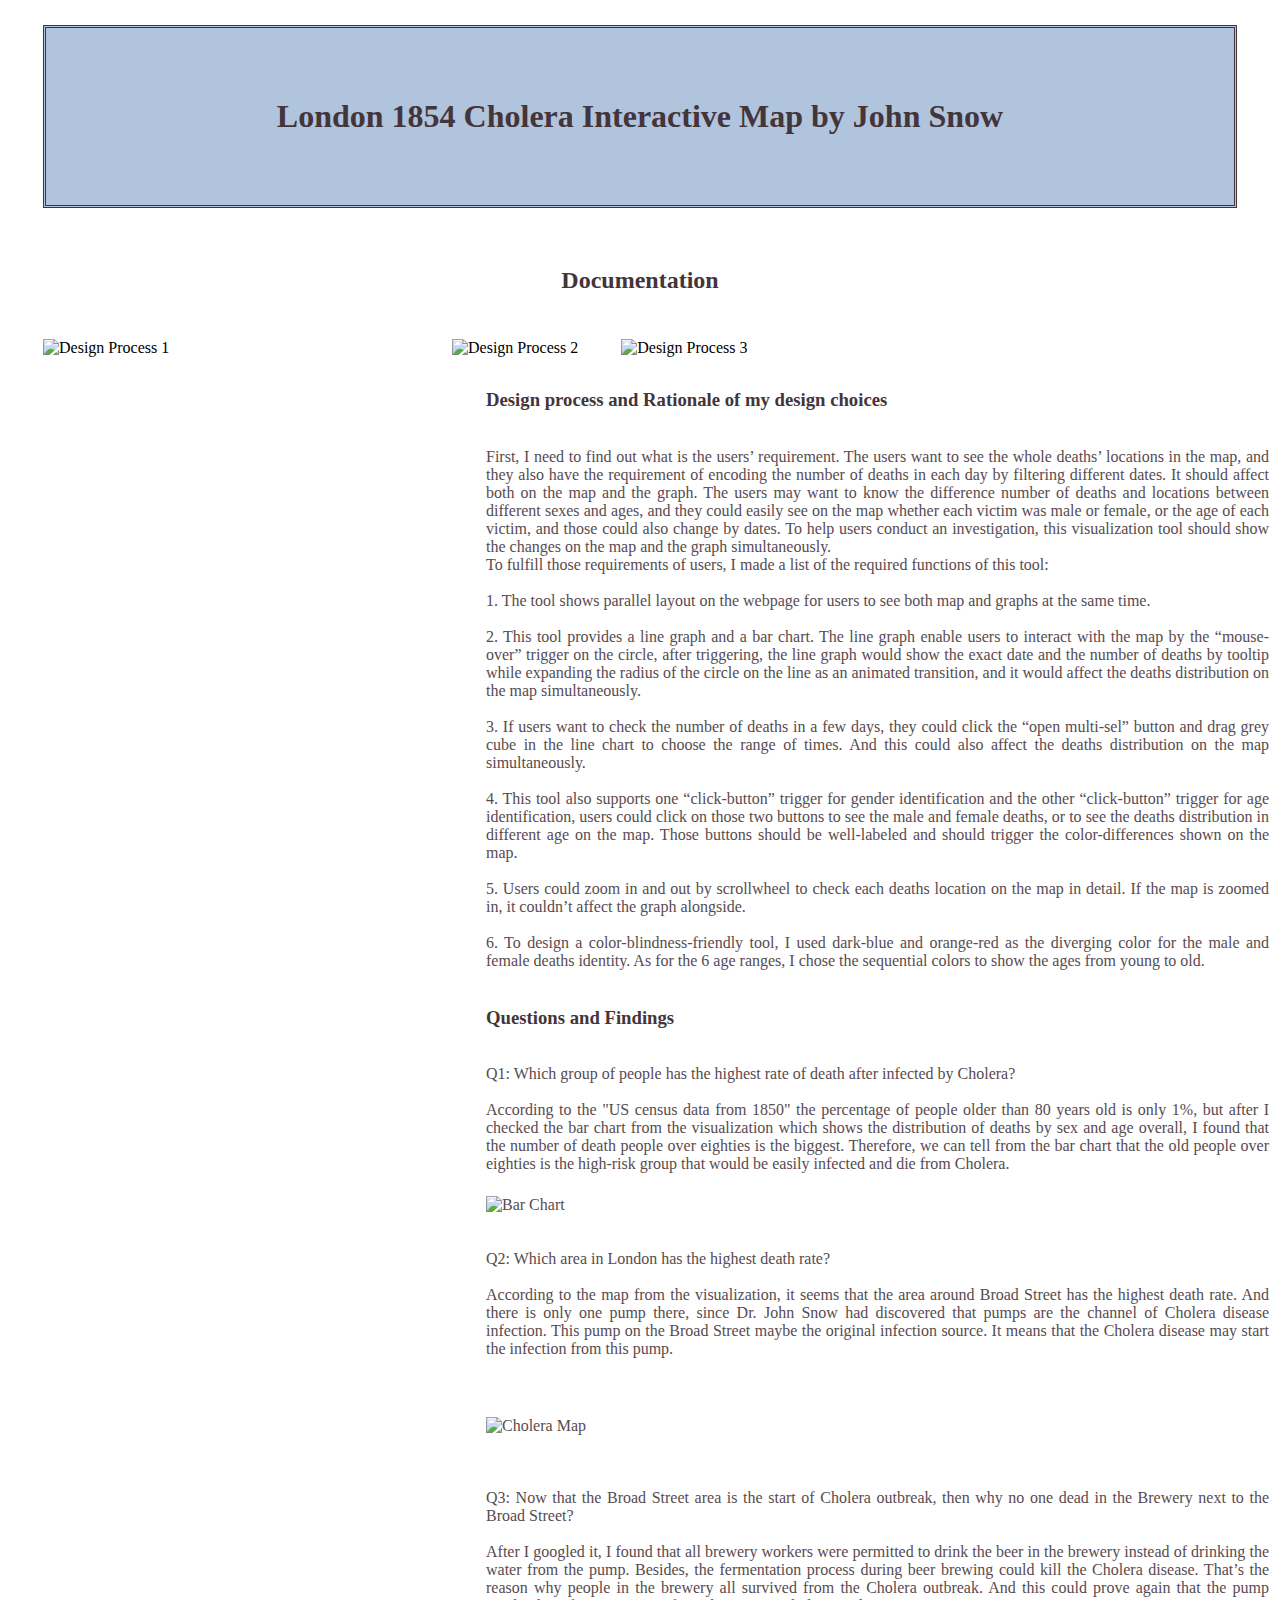
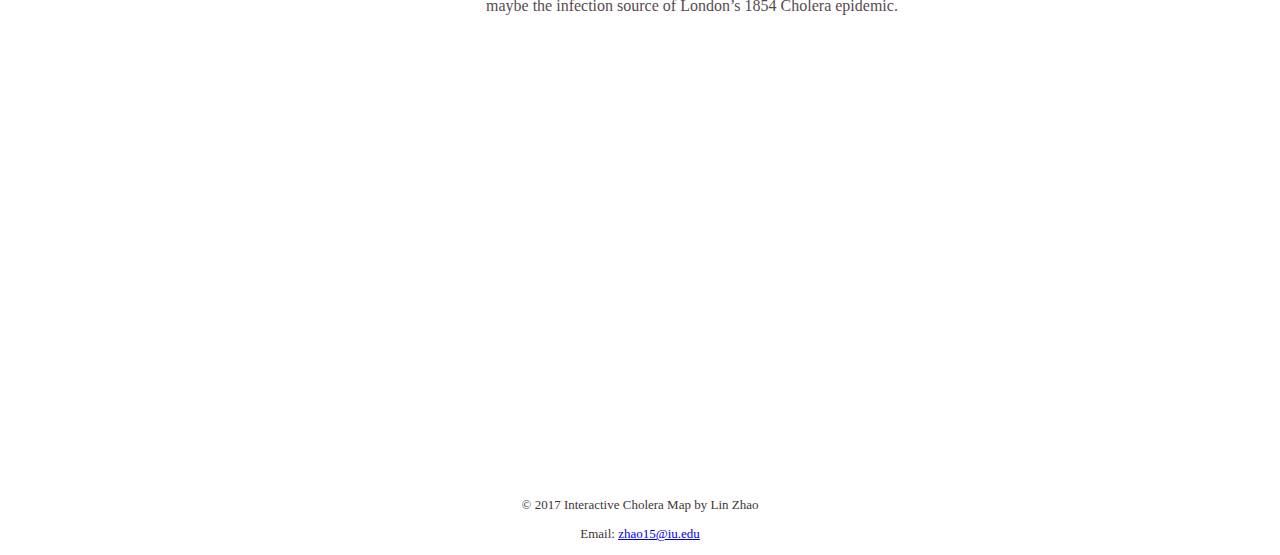
==== documentation.html @ 65e9de87 "doc change" ====
<!DOCTYPE html>
<html lang="en">
  <head>
    <meta charset="utf-8">

    <title>Interactive 1854 Cholera Map</title>
	  <script type="text/javascript" src="d3.js"></script>
  </head>
  <body>
    <div>
      <h1 style="font-family:Georgia;
        color:#43353A;
        text-align:center;
         margin-top:25px;
         margin-right:35px;
         margin-left:35px;
         border: 0;
         background:#b0c4de;
         padding-top: 70px;
         padding-right: 0px;
         padding-bottom: 70px;
         padding-left: 0px;
         border:double
       ">London 1854 Cholera Interactive Map by John Snow
       <br>

      </h1>
    </div>
    <br>
    <h2 style="text-align:center;color:#43353A;font-family:Georgia;margin-bottom:35px;">
    Documentation
    </h2>

    <img src="https://farm5.staticflickr.com/4485/37279657862_97d37615b8.jpg" width="370" height="370" alt="Design Process 1" HSPACE=35 VSPACE=10 align="left"/>
    <img src="https://farm5.staticflickr.com/4417/37261946806_dde5618a59.jpg" width="370" height="370" alt="Design Process 2" HSPACE=4 VSPACE=10 />
    <img src="https://farm5.staticflickr.com/4422/37279659092_3e8ff55163.jpg" width="370" height="370" alt="Design Process 3" HSPACE=35 VSPACE=10 />
    <table border="0">


          <tr>
              <td width=1210 >

                  <h3 style="color:#43353A;font-family:Times;margin-left:35px">Design process and Rationale of my design choices</h3>
                    <p style="color:#584b50;font-family:Georgia;text-align:justify;margin-left:35px;margin-right:0px">
                    <br>
                    First, I need to find out what is the users’ requirement. The users want to see the whole deaths’ locations in the map, and they also have the requirement of encoding the number of deaths in each day by filtering different dates. It should affect both on the map and the graph. The users may want to know the difference number of deaths and locations between different sexes and ages, and they could easily see on the map whether each victim was male or female, or the age of each victim, and those could also change by dates. To help users conduct an investigation, this visualization tool should show the changes on the map and the graph simultaneously.
                    <br>

To fulfill those requirements of users, I made a list of the required functions of this tool:
<br>
<br>
1. The tool shows parallel layout on the webpage for users to see both map and graphs at the same time.
<br>
<br>
2. This tool provides a line graph and a bar chart. The line graph enable users to interact with the map by the “mouse-over” trigger on the circle, after triggering, the line graph would show the exact date and the number of deaths by tooltip while expanding the radius of the circle on the line as an animated transition, and it would affect the deaths distribution on the map simultaneously.
<br>
<br>
3. If users want to check the number of deaths in a few days, they could click the “open multi-sel” button and drag grey cube in the line chart to choose the range of times. And this could also affect the deaths distribution on the map simultaneously.
<br>
<br>
4. This tool also supports one “click-button” trigger for gender identification and the other “click-button” trigger for age identification, users could click on those two buttons to see the male and female deaths, or to see the deaths distribution in different age on the map. Those buttons should be well-labeled and should trigger the color-differences shown on the map.
<br>
<br>
5. Users could zoom in and out by scrollwheel to check each deaths location on the map in detail. If the map is zoomed in, it couldn’t affect the graph alongside.
<br>
<br>
6. To design a color-blindness-friendly tool, I used dark-blue and orange-red as the diverging color for the male and female deaths identity. As for the 6 age ranges, I chose the sequential colors to show the ages from young to old.

<br>
<br>
                  <h3 style="color:#43353A;font-family:Times;margin-left:35px">Questions and Findings</h3>
                  <p style="color:#584b50;font-family:Georgia;text-align:justify;margin-left:35px;margin-right:0px">
<br>
                  Q1: Which group of people has the highest rate of death after infected by Cholera?
<br>
<br>
According to the "US census data from 1850" the percentage of people older than 80 years old is only 1%, but after I checked the bar chart from the visualization which shows the distribution of deaths by sex and age overall, I found that the number of death people over eighties is the biggest. Therefore, we can tell from the bar chart that the old people over eighties is the high-risk group that would be easily infected and die from Cholera.
<br>
<br>
<img src="https://farm5.staticflickr.com/4474/36615785694_af41be2005_z.jpg" width="640" height="378" alt="Bar Chart" align="middle"/>
<br>
<br>
<br>
Q2: Which area in London has the highest death rate?
<br>
<br>
According to the map from the visualization, it seems that the area around Broad Street has the highest death rate. And there is only one pump there, since Dr. John Snow had discovered that pumps are the channel of Cholera disease infection. This pump on the Broad Street maybe the original infection source. It means that the Cholera disease may start the infection from this pump.
<br>
<br>
<br>
<br>
<img src="https://farm5.staticflickr.com/4477/37069046270_c9d105b9d8_z.jpg" width="640" height="499" alt="Cholera Map"  align="middle"/>
<br>
<br>
<br>
<br>
Q3: Now that the Broad Street area is the start of Cholera outbreak, then why no one dead in the Brewery next to the Broad Street?
<br>
<br>
After I googled it, I found that all brewery workers were permitted to drink the beer in the brewery instead of drinking the water from the pump. Besides, the fermentation process during beer brewing could kill the Cholera disease. That’s the reason why people in the brewery all survived from the Cholera outbreak. And this could prove again that the pump maybe the infection source of London’s 1854 Cholera epidemic.



                 </p>
<br>
<br>
              </td>
          </tr>
    </table>
    <table border="0">
          <tr>
              <td width=2000 align="middle">

<iframe width="560" height="315" src="https://www.youtube.com/embed/qSv3F-zNFAQ" frameborder="0" allowfullscreen></iframe>  </td>
</tr>
</table>

    <footer style="font-family:Georgia;
      color:#43353A;
      text-align:center;
       margin-top:25px;
       margin-right:35px;
       margin-left:35px;
      font-size:small
     ">
<br>
<br>
<br>
<br>
  <p>&copy; 2017 Interactive Cholera Map by Lin Zhao</p>
  <p>Email: <a href="zhao15@iu.edu" >zhao15@iu.edu</a></p>
</footer>
  </body>
  </html>
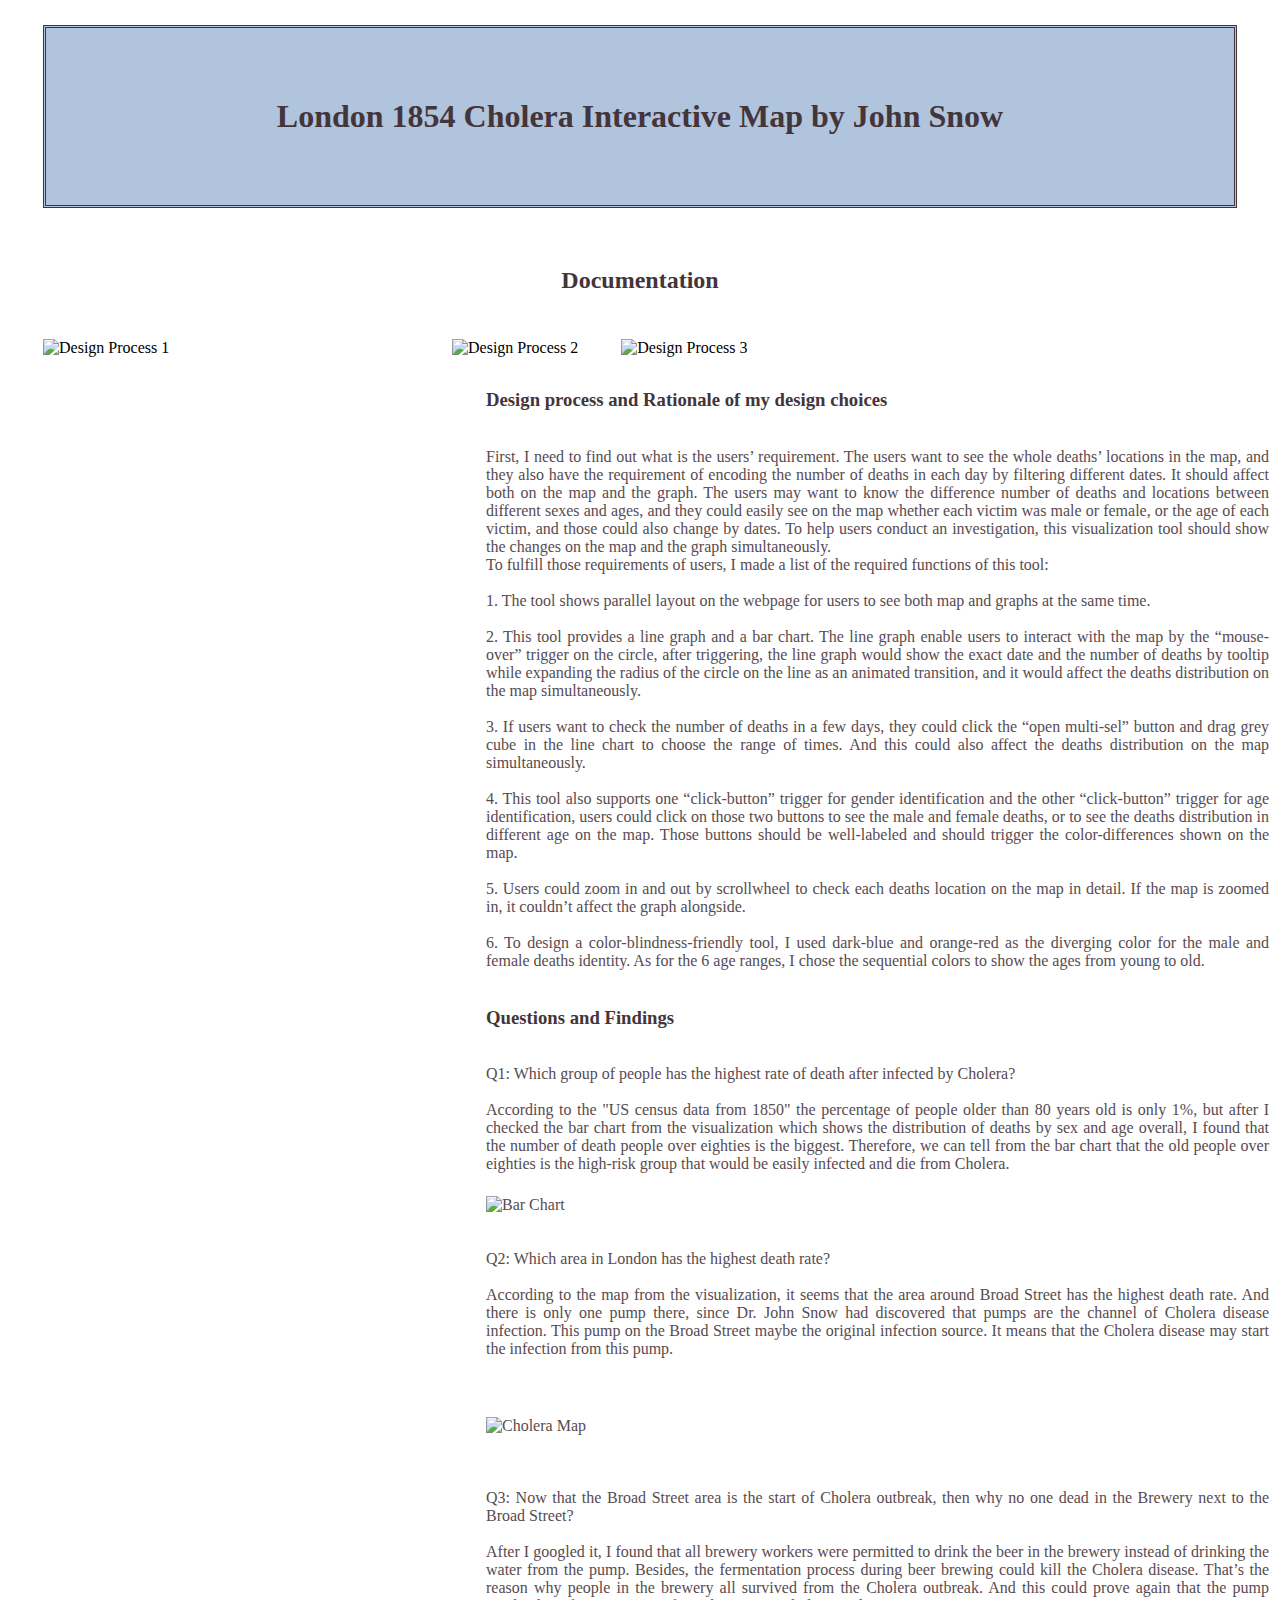
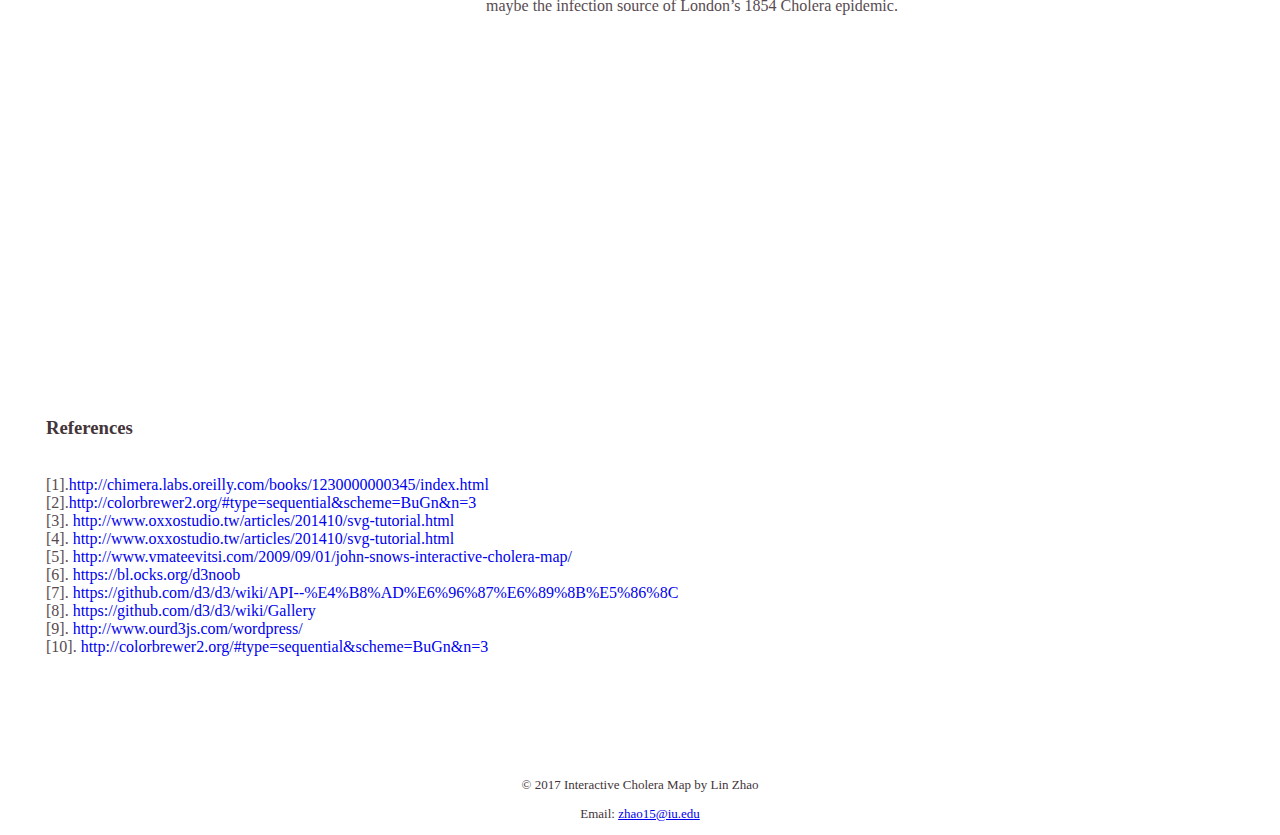
==== commit f98759b1: "add reference" ====
--- a/documentation.html
+++ b/documentation.html
@@ -115,6 +115,46 @@
 </tr>
 </table>
 
+<table border="0">
+      <tr>
+          <td width=1210 >
+            <h3 style="color:#43353A;font-family:Times;margin-left:35px">References</h3>
+              <p style="color:#584b50;font-family:Georgia;text-align:justify;margin-left:35px;margin-right:0px">
+              <br>
+              [1].<a href="http://chimera.labs.oreilly.com/books/1230000000345/index.html" target="_blank" style="text-decoration: none" onMouseOver="this.style.color='#cd5c5c'"
+            onMouseOut="this.style.color='#43353A'"}>http://chimera.labs.oreilly.com/books/1230000000345/index.html</a>
+<br>
+              [2].<a href="http://colorbrewer2.org/#type=sequential&scheme=BuGn&n=3" target="_blank" style="text-decoration: none" onMouseOver="this.style.color='#cd5c5c'"
+            onMouseOut="this.style.color='#43353A'"}>http://colorbrewer2.org/#type=sequential&scheme=BuGn&n=3</a>
+<br>
+              [3]. <a href="http://www.oxxostudio.tw/articles/201410/svg-tutorial.html" target="_blank" style="text-decoration: none" onMouseOver="this.style.color='#cd5c5c'"
+              onMouseOut="this.style.color='#43353A'"}>http://www.oxxostudio.tw/articles/201410/svg-tutorial.html</a>
+              <br>
+              [4]. <a href="http://www.oxxostudio.tw/articles/201410/svg-tutorial.html" target="_blank" style="text-decoration: none" onMouseOver="this.style.color='#cd5c5c'"
+              onMouseOut="this.style.color='#43353A'"}>http://www.oxxostudio.tw/articles/201410/svg-tutorial.html</a>
+<br>
+              [5]. <a href="http://www.vmateevitsi.com/2009/09/01/john-snows-interactive-cholera-map/" target="_blank" style="text-decoration: none" onMouseOver="this.style.color='#cd5c5c'"
+              onMouseOut="this.style.color='#43353A'"}>http://www.vmateevitsi.com/2009/09/01/john-snows-interactive-cholera-map/</a>
+<br>
+              [6]. <a href="https://bl.ocks.org/d3noob" target="_blank" style="text-decoration: none" onMouseOver="this.style.color='#cd5c5c'"
+              onMouseOut="this.style.color='#43353A'"}>https://bl.ocks.org/d3noob</a>
+<br>
+              [7]. <a href="https://github.com/d3/d3/wiki/API--%E4%B8%AD%E6%96%87%E6%89%8B%E5%86%8C" target="_blank" style="text-decoration: none" onMouseOver="this.style.color='#cd5c5c'"
+              onMouseOut="this.style.color='#43353A'"}>https://github.com/d3/d3/wiki/API--%E4%B8%AD%E6%96%87%E6%89%8B%E5%86%8C</a>
+<br>
+              [8]. <a href="https://github.com/d3/d3/wiki/Gallery" target="_blank" style="text-decoration: none" onMouseOver="this.style.color='#cd5c5c'"
+              onMouseOut="this.style.color='#43353A'"}>https://github.com/d3/d3/wiki/Gallery</a>
+<br>
+              [9]. <a href="http://www.ourd3js.com/wordpress/" target="_blank" style="text-decoration: none" onMouseOver="this.style.color='#cd5c5c'"
+              onMouseOut="this.style.color='#43353A'"}>http://www.ourd3js.com/wordpress/</a>
+<br>
+              [10]. <a href="http://colorbrewer2.org/#type=sequential&scheme=BuGn&n=3" target="_blank" style="text-decoration: none" onMouseOver="this.style.color='#cd5c5c'"
+              onMouseOut="this.style.color='#43353A'"}>http://colorbrewer2.org/#type=sequential&scheme=BuGn&n=3</a>
+<br>
+          </tr>
+          </table>
+
+	  
     <footer style="font-family:Georgia;
       color:#43353A;
       text-align:center;
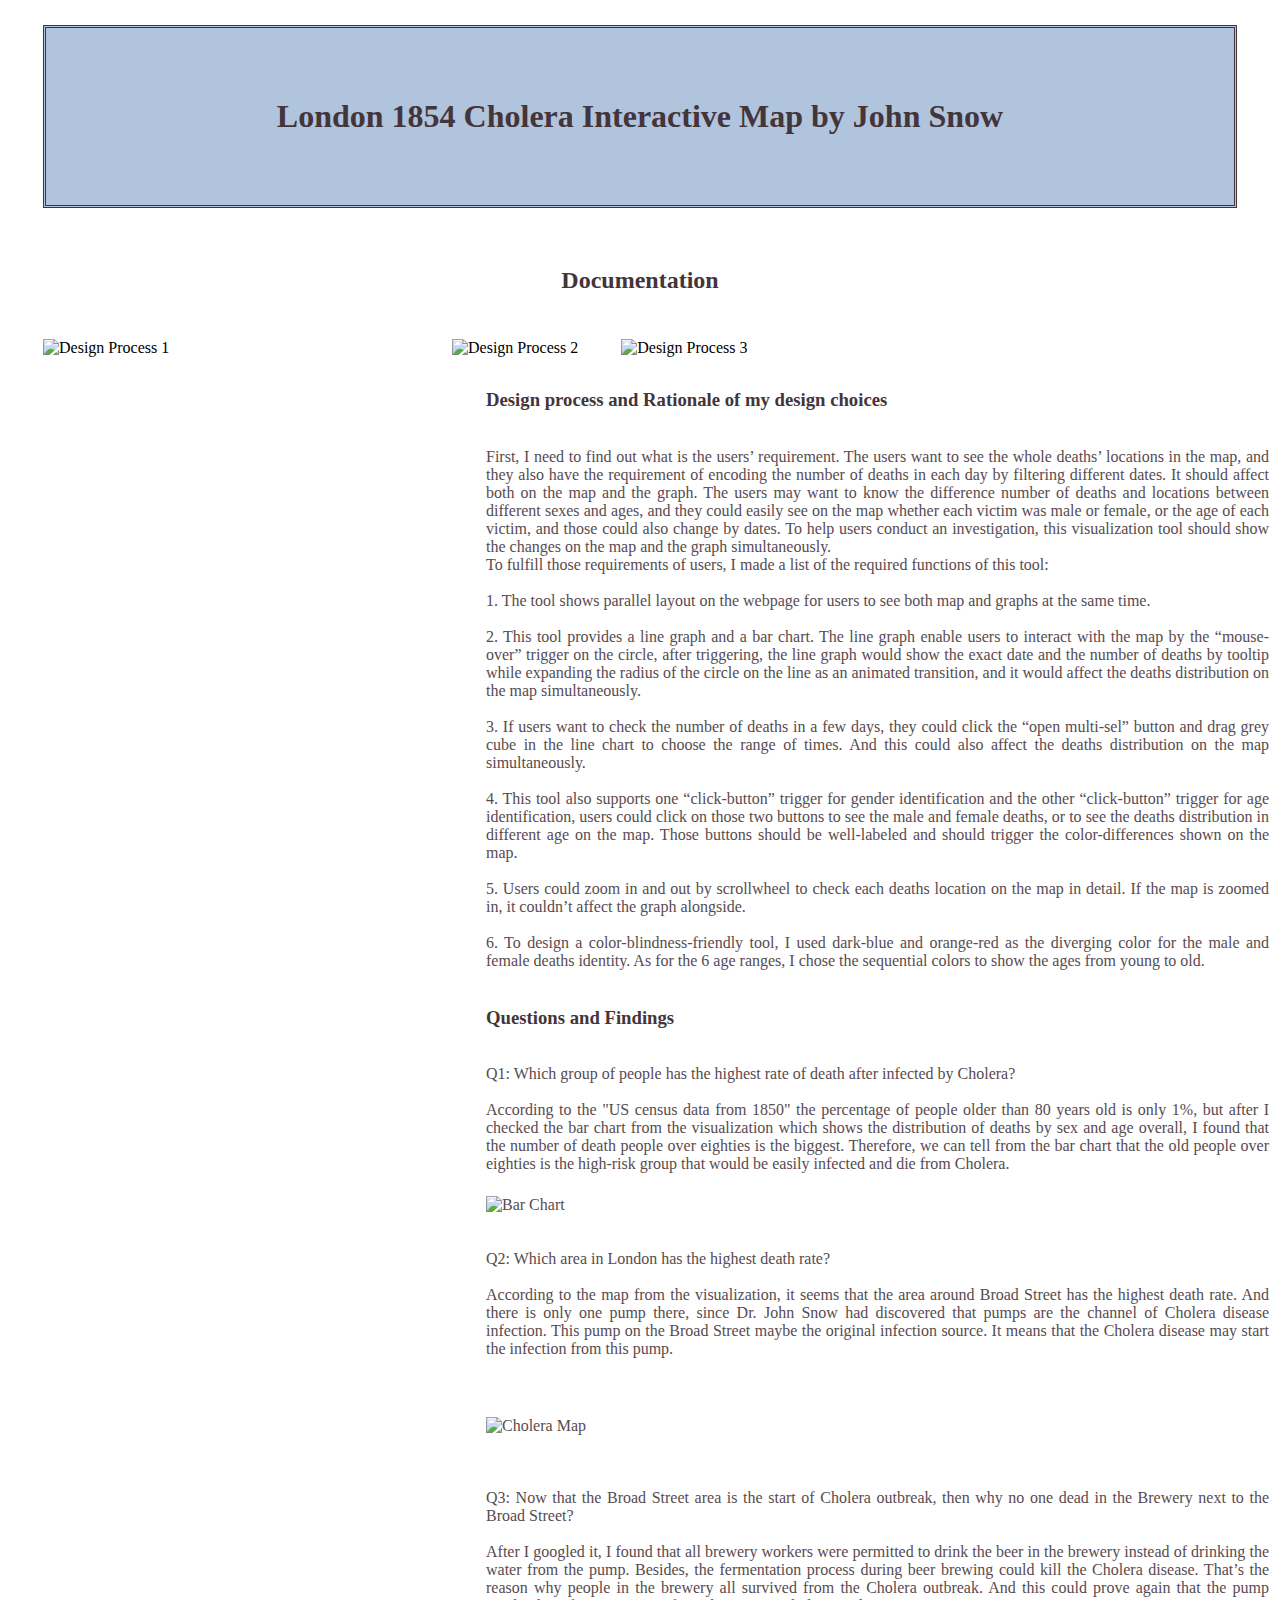
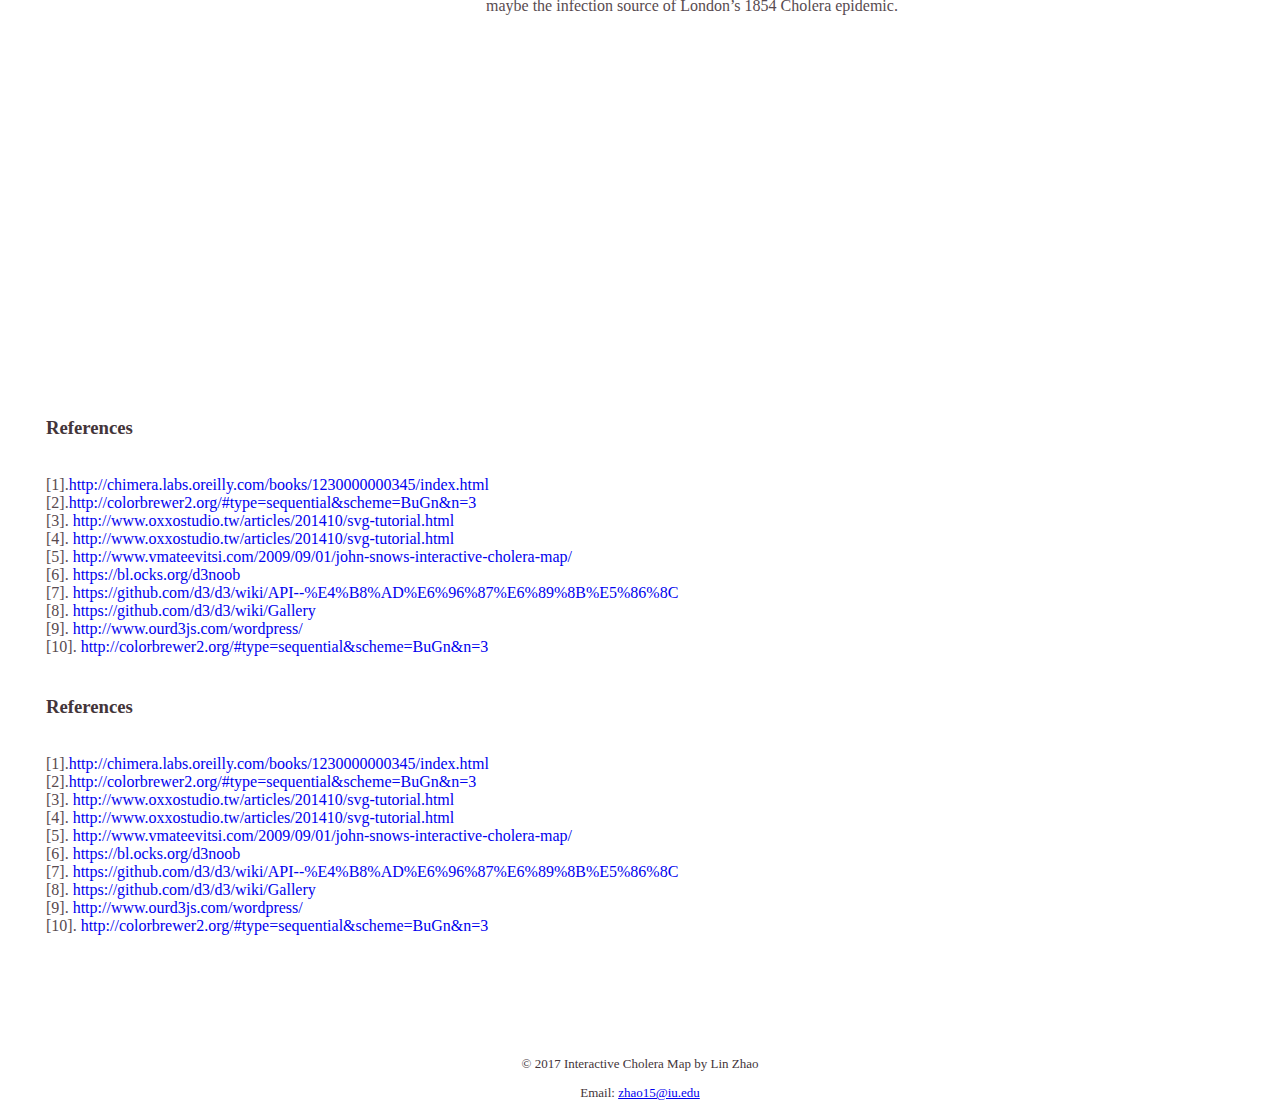
==== commit a3aeb3a7: "Merge pull request #5 from linzhao15/doc" ====
--- a/documentation.html
+++ b/documentation.html
@@ -114,6 +114,45 @@
 <iframe width="560" height="315" src="https://www.youtube.com/embed/qSv3F-zNFAQ" frameborder="0" allowfullscreen></iframe>  </td>
 </tr>
 </table>
+<table border="0">
+      <tr>
+          <td width=1210 >
+            <h3 style="color:#43353A;font-family:Times;margin-left:35px">References</h3>
+              <p style="color:#584b50;font-family:Georgia;text-align:justify;margin-left:35px;margin-right:0px">
+              <br>
+              [1].<a href="http://chimera.labs.oreilly.com/books/1230000000345/index.html" target="_blank" style="text-decoration: none" onMouseOver="this.style.color='#cd5c5c'"
+            onMouseOut="this.style.color='#43353A'"}>http://chimera.labs.oreilly.com/books/1230000000345/index.html</a>
+<br>
+              [2].<a href="http://colorbrewer2.org/#type=sequential&scheme=BuGn&n=3" target="_blank" style="text-decoration: none" onMouseOver="this.style.color='#cd5c5c'"
+            onMouseOut="this.style.color='#43353A'"}>http://colorbrewer2.org/#type=sequential&scheme=BuGn&n=3</a>
+<br>
+              [3]. <a href="http://www.oxxostudio.tw/articles/201410/svg-tutorial.html" target="_blank" style="text-decoration: none" onMouseOver="this.style.color='#cd5c5c'"
+              onMouseOut="this.style.color='#43353A'"}>http://www.oxxostudio.tw/articles/201410/svg-tutorial.html</a>
+              <br>
+              [4]. <a href="http://www.oxxostudio.tw/articles/201410/svg-tutorial.html" target="_blank" style="text-decoration: none" onMouseOver="this.style.color='#cd5c5c'"
+              onMouseOut="this.style.color='#43353A'"}>http://www.oxxostudio.tw/articles/201410/svg-tutorial.html</a>
+<br>
+              [5]. <a href="http://www.vmateevitsi.com/2009/09/01/john-snows-interactive-cholera-map/" target="_blank" style="text-decoration: none" onMouseOver="this.style.color='#cd5c5c'"
+              onMouseOut="this.style.color='#43353A'"}>http://www.vmateevitsi.com/2009/09/01/john-snows-interactive-cholera-map/</a>
+<br>
+              [6]. <a href="https://bl.ocks.org/d3noob" target="_blank" style="text-decoration: none" onMouseOver="this.style.color='#cd5c5c'"
+              onMouseOut="this.style.color='#43353A'"}>https://bl.ocks.org/d3noob</a>
+<br>
+              [7]. <a href="https://github.com/d3/d3/wiki/API--%E4%B8%AD%E6%96%87%E6%89%8B%E5%86%8C" target="_blank" style="text-decoration: none" onMouseOver="this.style.color='#cd5c5c'"
+              onMouseOut="this.style.color='#43353A'"}>https://github.com/d3/d3/wiki/API--%E4%B8%AD%E6%96%87%E6%89%8B%E5%86%8C</a>
+<br>
+              [8]. <a href="https://github.com/d3/d3/wiki/Gallery" target="_blank" style="text-decoration: none" onMouseOver="this.style.color='#cd5c5c'"
+              onMouseOut="this.style.color='#43353A'"}>https://github.com/d3/d3/wiki/Gallery</a>
+<br>
+              [9]. <a href="http://www.ourd3js.com/wordpress/" target="_blank" style="text-decoration: none" onMouseOver="this.style.color='#cd5c5c'"
+              onMouseOut="this.style.color='#43353A'"}>http://www.ourd3js.com/wordpress/</a>
+<br>
+              [10]. <a href="http://colorbrewer2.org/#type=sequential&scheme=BuGn&n=3" target="_blank" style="text-decoration: none" onMouseOver="this.style.color='#cd5c5c'"
+              onMouseOut="this.style.color='#43353A'"}>http://colorbrewer2.org/#type=sequential&scheme=BuGn&n=3</a>
+<br>
+          </tr>
+          </table>
+
 
 <table border="0">
       <tr>
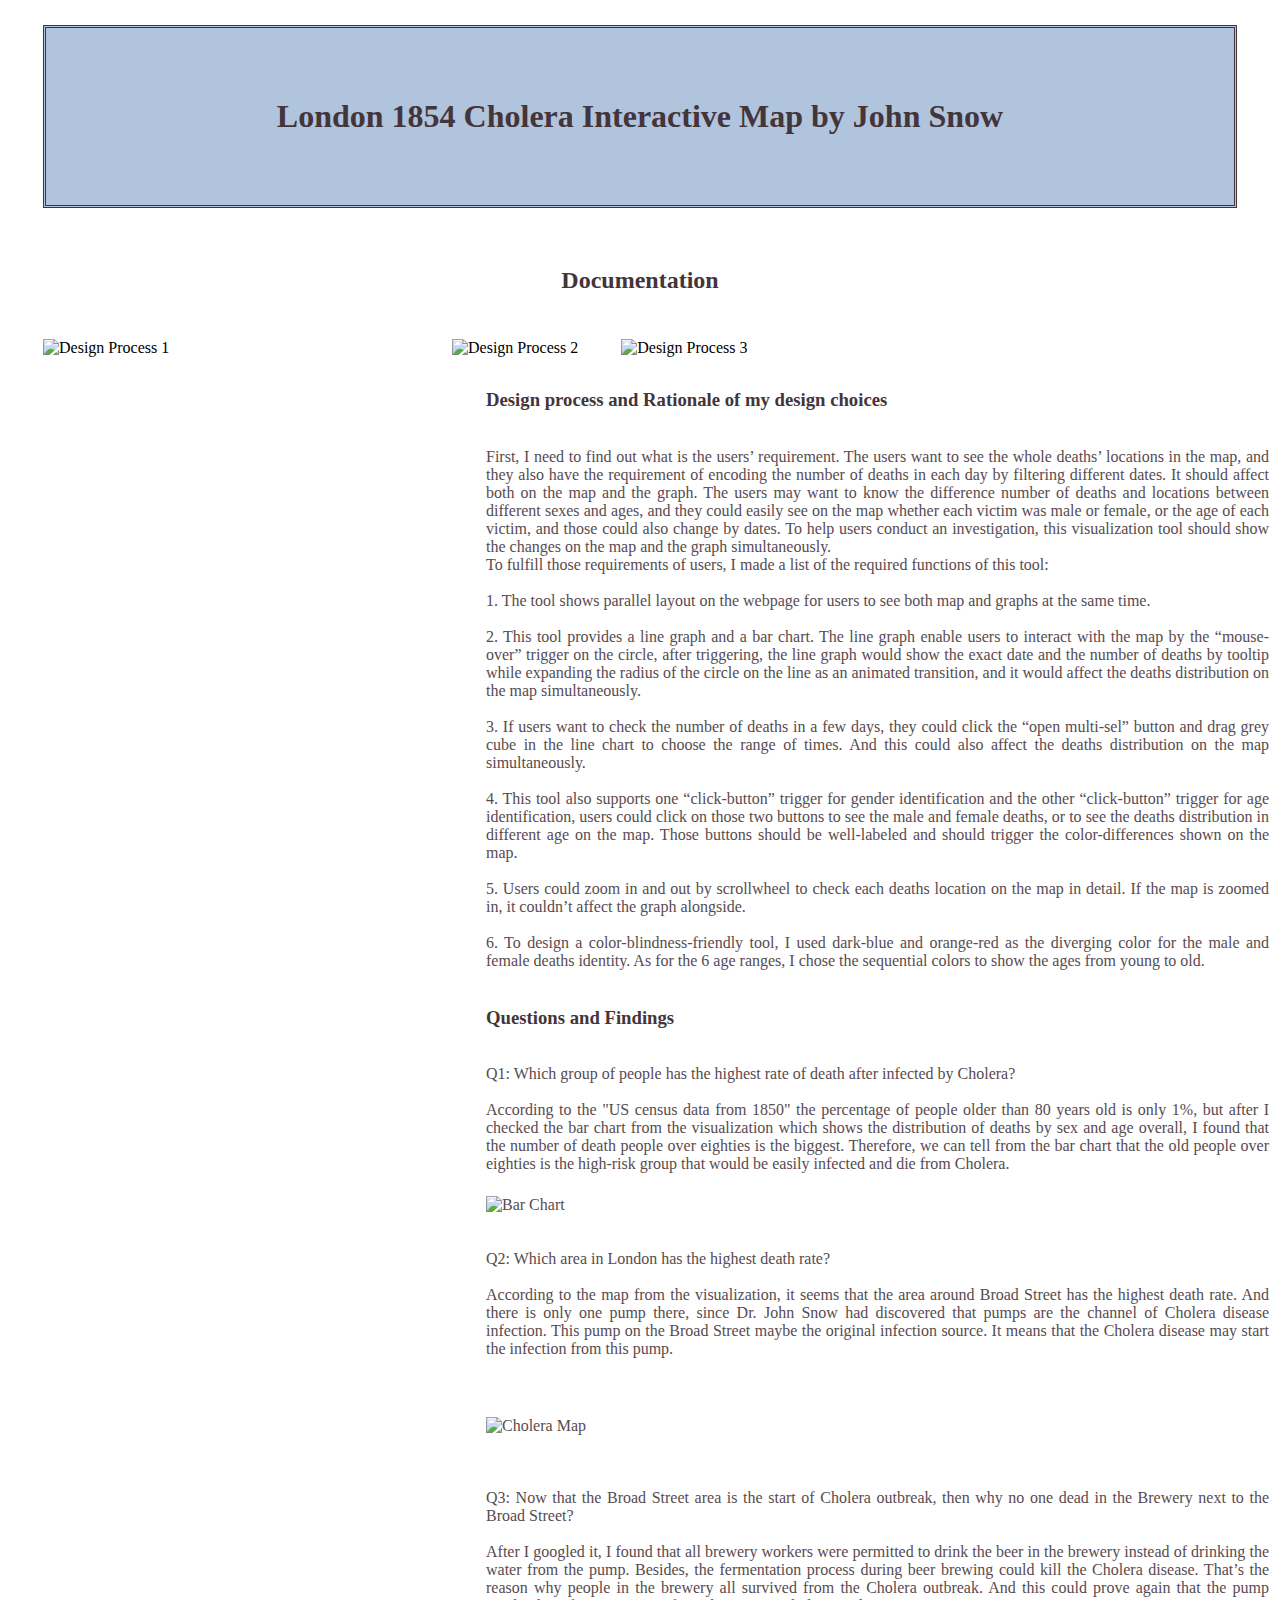
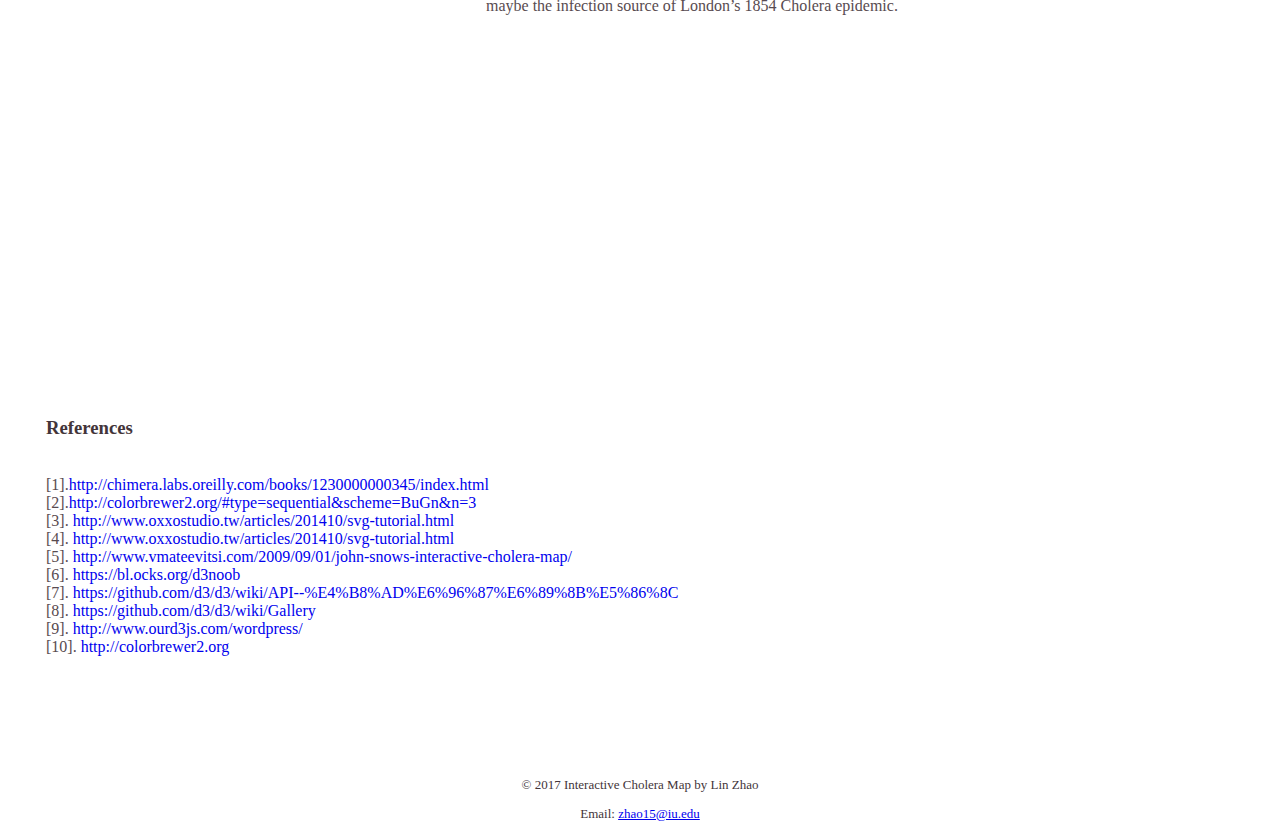
==== commit fd77cda1: "change error" ====
--- a/documentation.html
+++ b/documentation.html
@@ -147,53 +147,13 @@
               [9]. <a href="http://www.ourd3js.com/wordpress/" target="_blank" style="text-decoration: none" onMouseOver="this.style.color='#cd5c5c'"
               onMouseOut="this.style.color='#43353A'"}>http://www.ourd3js.com/wordpress/</a>
 <br>
-              [10]. <a href="http://colorbrewer2.org/#type=sequential&scheme=BuGn&n=3" target="_blank" style="text-decoration: none" onMouseOver="this.style.color='#cd5c5c'"
-              onMouseOut="this.style.color='#43353A'"}>http://colorbrewer2.org/#type=sequential&scheme=BuGn&n=3</a>
+              [10]. <a href="http://colorbrewer2.org" target="_blank" style="text-decoration: none" onMouseOver="this.style.color='#cd5c5c'"
+              onMouseOut="this.style.color='#43353A'"}>http://colorbrewer2.org</a>
 <br>
           </tr>
           </table>
 
 
-<table border="0">
-      <tr>
-          <td width=1210 >
-            <h3 style="color:#43353A;font-family:Times;margin-left:35px">References</h3>
-              <p style="color:#584b50;font-family:Georgia;text-align:justify;margin-left:35px;margin-right:0px">
-              <br>
-              [1].<a href="http://chimera.labs.oreilly.com/books/1230000000345/index.html" target="_blank" style="text-decoration: none" onMouseOver="this.style.color='#cd5c5c'"
-            onMouseOut="this.style.color='#43353A'"}>http://chimera.labs.oreilly.com/books/1230000000345/index.html</a>
-<br>
-              [2].<a href="http://colorbrewer2.org/#type=sequential&scheme=BuGn&n=3" target="_blank" style="text-decoration: none" onMouseOver="this.style.color='#cd5c5c'"
-            onMouseOut="this.style.color='#43353A'"}>http://colorbrewer2.org/#type=sequential&scheme=BuGn&n=3</a>
-<br>
-              [3]. <a href="http://www.oxxostudio.tw/articles/201410/svg-tutorial.html" target="_blank" style="text-decoration: none" onMouseOver="this.style.color='#cd5c5c'"
-              onMouseOut="this.style.color='#43353A'"}>http://www.oxxostudio.tw/articles/201410/svg-tutorial.html</a>
-              <br>
-              [4]. <a href="http://www.oxxostudio.tw/articles/201410/svg-tutorial.html" target="_blank" style="text-decoration: none" onMouseOver="this.style.color='#cd5c5c'"
-              onMouseOut="this.style.color='#43353A'"}>http://www.oxxostudio.tw/articles/201410/svg-tutorial.html</a>
-<br>
-              [5]. <a href="http://www.vmateevitsi.com/2009/09/01/john-snows-interactive-cholera-map/" target="_blank" style="text-decoration: none" onMouseOver="this.style.color='#cd5c5c'"
-              onMouseOut="this.style.color='#43353A'"}>http://www.vmateevitsi.com/2009/09/01/john-snows-interactive-cholera-map/</a>
-<br>
-              [6]. <a href="https://bl.ocks.org/d3noob" target="_blank" style="text-decoration: none" onMouseOver="this.style.color='#cd5c5c'"
-              onMouseOut="this.style.color='#43353A'"}>https://bl.ocks.org/d3noob</a>
-<br>
-              [7]. <a href="https://github.com/d3/d3/wiki/API--%E4%B8%AD%E6%96%87%E6%89%8B%E5%86%8C" target="_blank" style="text-decoration: none" onMouseOver="this.style.color='#cd5c5c'"
-              onMouseOut="this.style.color='#43353A'"}>https://github.com/d3/d3/wiki/API--%E4%B8%AD%E6%96%87%E6%89%8B%E5%86%8C</a>
-<br>
-              [8]. <a href="https://github.com/d3/d3/wiki/Gallery" target="_blank" style="text-decoration: none" onMouseOver="this.style.color='#cd5c5c'"
-              onMouseOut="this.style.color='#43353A'"}>https://github.com/d3/d3/wiki/Gallery</a>
-<br>
-              [9]. <a href="http://www.ourd3js.com/wordpress/" target="_blank" style="text-decoration: none" onMouseOver="this.style.color='#cd5c5c'"
-              onMouseOut="this.style.color='#43353A'"}>http://www.ourd3js.com/wordpress/</a>
-<br>
-              [10]. <a href="http://colorbrewer2.org/#type=sequential&scheme=BuGn&n=3" target="_blank" style="text-decoration: none" onMouseOver="this.style.color='#cd5c5c'"
-              onMouseOut="this.style.color='#43353A'"}>http://colorbrewer2.org/#type=sequential&scheme=BuGn&n=3</a>
-<br>
-          </tr>
-          </table>
-
-	  
     <footer style="font-family:Georgia;
       color:#43353A;
       text-align:center;
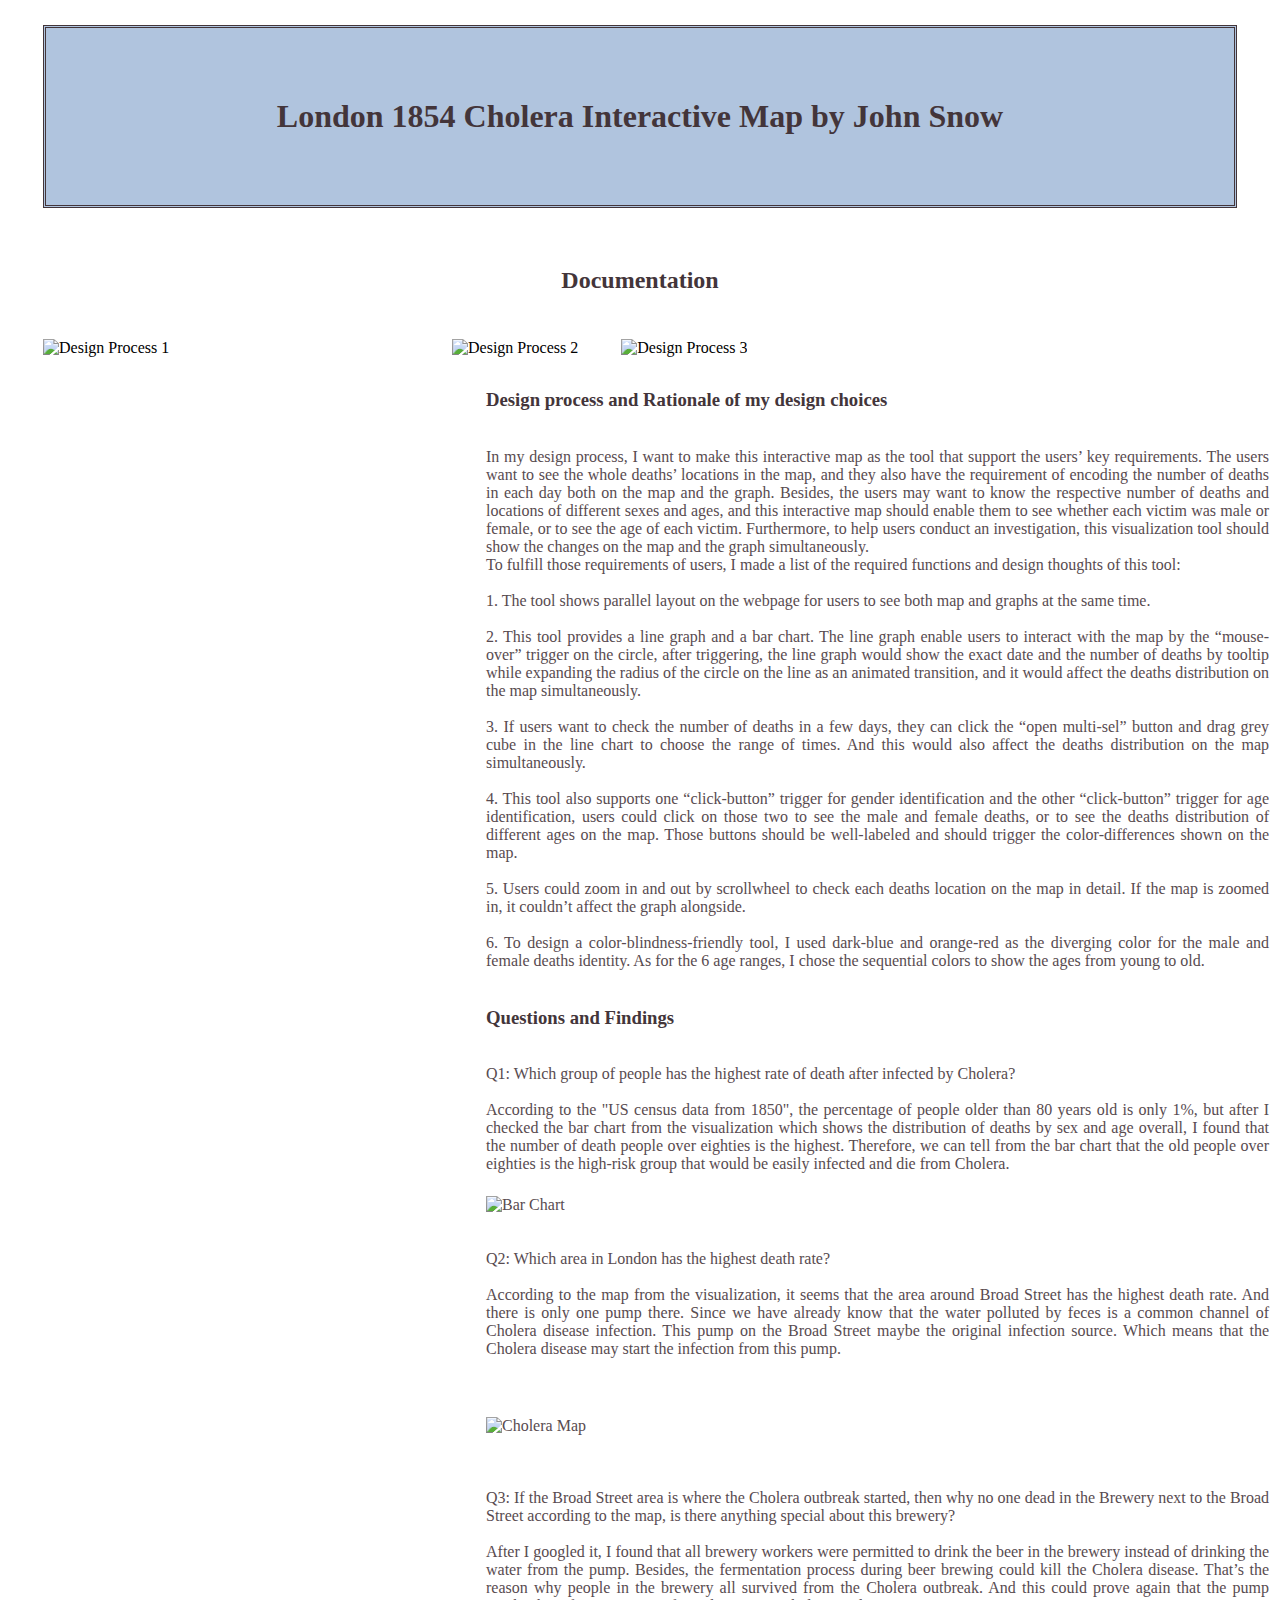
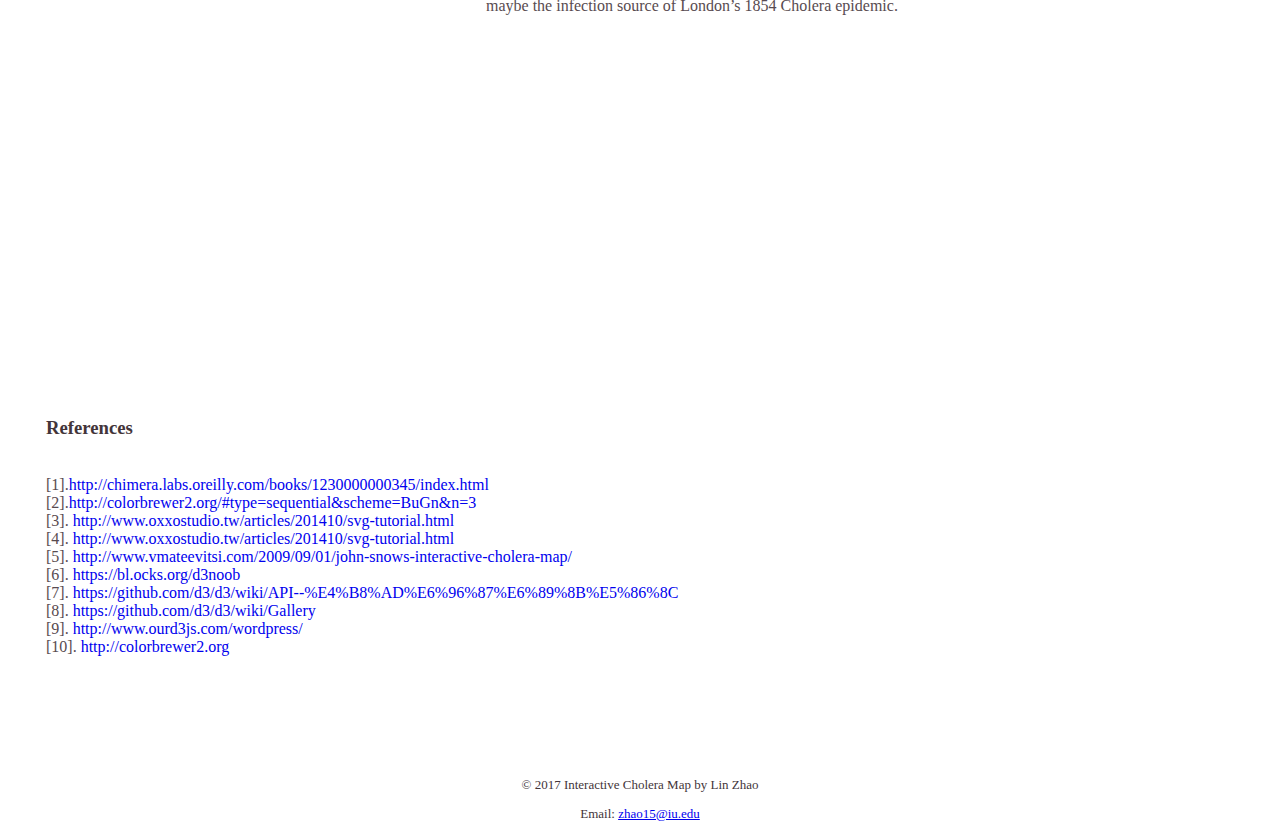
==== commit 630652d7: "change words" ====
--- a/documentation.html
+++ b/documentation.html
@@ -43,10 +43,10 @@
                   <h3 style="color:#43353A;font-family:Times;margin-left:35px">Design process and Rationale of my design choices</h3>
                     <p style="color:#584b50;font-family:Georgia;text-align:justify;margin-left:35px;margin-right:0px">
                     <br>
-                    First, I need to find out what is the users’ requirement. The users want to see the whole deaths’ locations in the map, and they also have the requirement of encoding the number of deaths in each day by filtering different dates. It should affect both on the map and the graph. The users may want to know the difference number of deaths and locations between different sexes and ages, and they could easily see on the map whether each victim was male or female, or the age of each victim, and those could also change by dates. To help users conduct an investigation, this visualization tool should show the changes on the map and the graph simultaneously.
+                    In my design process, I want to make this interactive map as the tool that support the users’ key requirements. The users want to see the whole deaths’ locations in the map, and they also have the requirement of encoding the number of deaths in each day both on the map and the graph. Besides, the users may want to know the respective number of deaths and locations of different sexes and ages, and this interactive map should enable them to see whether each victim was male or female, or to see the age of each victim. Furthermore, to help users conduct an investigation, this visualization tool should show the changes on the map and the graph simultaneously.
                     <br>
 
-To fulfill those requirements of users, I made a list of the required functions of this tool:
+To fulfill those requirements of users, I made a list of the required functions and design thoughts of this tool:
 <br>
 <br>
 1. The tool shows parallel layout on the webpage for users to see both map and graphs at the same time.
@@ -55,10 +55,10 @@
 2. This tool provides a line graph and a bar chart. The line graph enable users to interact with the map by the “mouse-over” trigger on the circle, after triggering, the line graph would show the exact date and the number of deaths by tooltip while expanding the radius of the circle on the line as an animated transition, and it would affect the deaths distribution on the map simultaneously.
 <br>
 <br>
-3. If users want to check the number of deaths in a few days, they could click the “open multi-sel” button and drag grey cube in the line chart to choose the range of times. And this could also affect the deaths distribution on the map simultaneously.
+3. If users want to check the number of deaths in a few days, they can click the “open multi-sel” button and drag grey cube in the line chart to choose the range of times. And this would also affect the deaths distribution on the map simultaneously.
 <br>
 <br>
-4. This tool also supports one “click-button” trigger for gender identification and the other “click-button” trigger for age identification, users could click on those two buttons to see the male and female deaths, or to see the deaths distribution in different age on the map. Those buttons should be well-labeled and should trigger the color-differences shown on the map.
+4. This tool also supports one “click-button” trigger for gender identification and the other “click-button” trigger for age identification, users could click on those two to see the male and female deaths, or to see the deaths distribution of different ages on the map. Those buttons should be well-labeled and should trigger the color-differences shown on the map.
 <br>
 <br>
 5. Users could zoom in and out by scrollwheel to check each deaths location on the map in detail. If the map is zoomed in, it couldn’t affect the graph alongside.
@@ -68,13 +68,13 @@
 
 <br>
 <br>
-                  <h3 style="color:#43353A;font-family:Times;margin-left:35px">Questions and Findings</h3>
-                  <p style="color:#584b50;font-family:Georgia;text-align:justify;margin-left:35px;margin-right:0px">
+<h3 style="color:#43353A;font-family:Times;margin-left:35px">Questions and Findings</h3>
+<p style="color:#584b50;font-family:Georgia;text-align:justify;margin-left:35px;margin-right:0px">
 <br>
-                  Q1: Which group of people has the highest rate of death after infected by Cholera?
+Q1: Which group of people has the highest rate of death after infected by Cholera?
 <br>
 <br>
-According to the "US census data from 1850" the percentage of people older than 80 years old is only 1%, but after I checked the bar chart from the visualization which shows the distribution of deaths by sex and age overall, I found that the number of death people over eighties is the biggest. Therefore, we can tell from the bar chart that the old people over eighties is the high-risk group that would be easily infected and die from Cholera.
+According to the "US census data from 1850", the percentage of people older than 80 years old is only 1%, but after I checked the bar chart from the visualization which shows the distribution of deaths by sex and age overall, I found that the number of death people over eighties is the highest. Therefore, we can tell from the bar chart that the old people over eighties is the high-risk group that would be easily infected and die from Cholera.
 <br>
 <br>
 <img src="https://farm5.staticflickr.com/4474/36615785694_af41be2005_z.jpg" width="640" height="378" alt="Bar Chart" align="middle"/>
@@ -84,7 +84,7 @@
 Q2: Which area in London has the highest death rate?
 <br>
 <br>
-According to the map from the visualization, it seems that the area around Broad Street has the highest death rate. And there is only one pump there, since Dr. John Snow had discovered that pumps are the channel of Cholera disease infection. This pump on the Broad Street maybe the original infection source. It means that the Cholera disease may start the infection from this pump.
+According to the map from the visualization, it seems that the area around Broad Street has the highest death rate. And there is only one pump there. Since we have already know that the water polluted by feces is a common channel of Cholera disease infection. This pump on the Broad Street maybe the original infection source. Which means that the Cholera disease may start the infection from this pump.
 <br>
 <br>
 <br>
@@ -94,7 +94,7 @@
 <br>
 <br>
 <br>
-Q3: Now that the Broad Street area is the start of Cholera outbreak, then why no one dead in the Brewery next to the Broad Street?
+Q3: If the Broad Street area is where the Cholera outbreak started, then why no one dead in the Brewery next to the Broad Street according to the map, is there anything special about this brewery?
 <br>
 <br>
 After I googled it, I found that all brewery workers were permitted to drink the beer in the brewery instead of drinking the water from the pump. Besides, the fermentation process during beer brewing could kill the Cholera disease. That’s the reason why people in the brewery all survived from the Cholera outbreak. And this could prove again that the pump maybe the infection source of London’s 1854 Cholera epidemic.
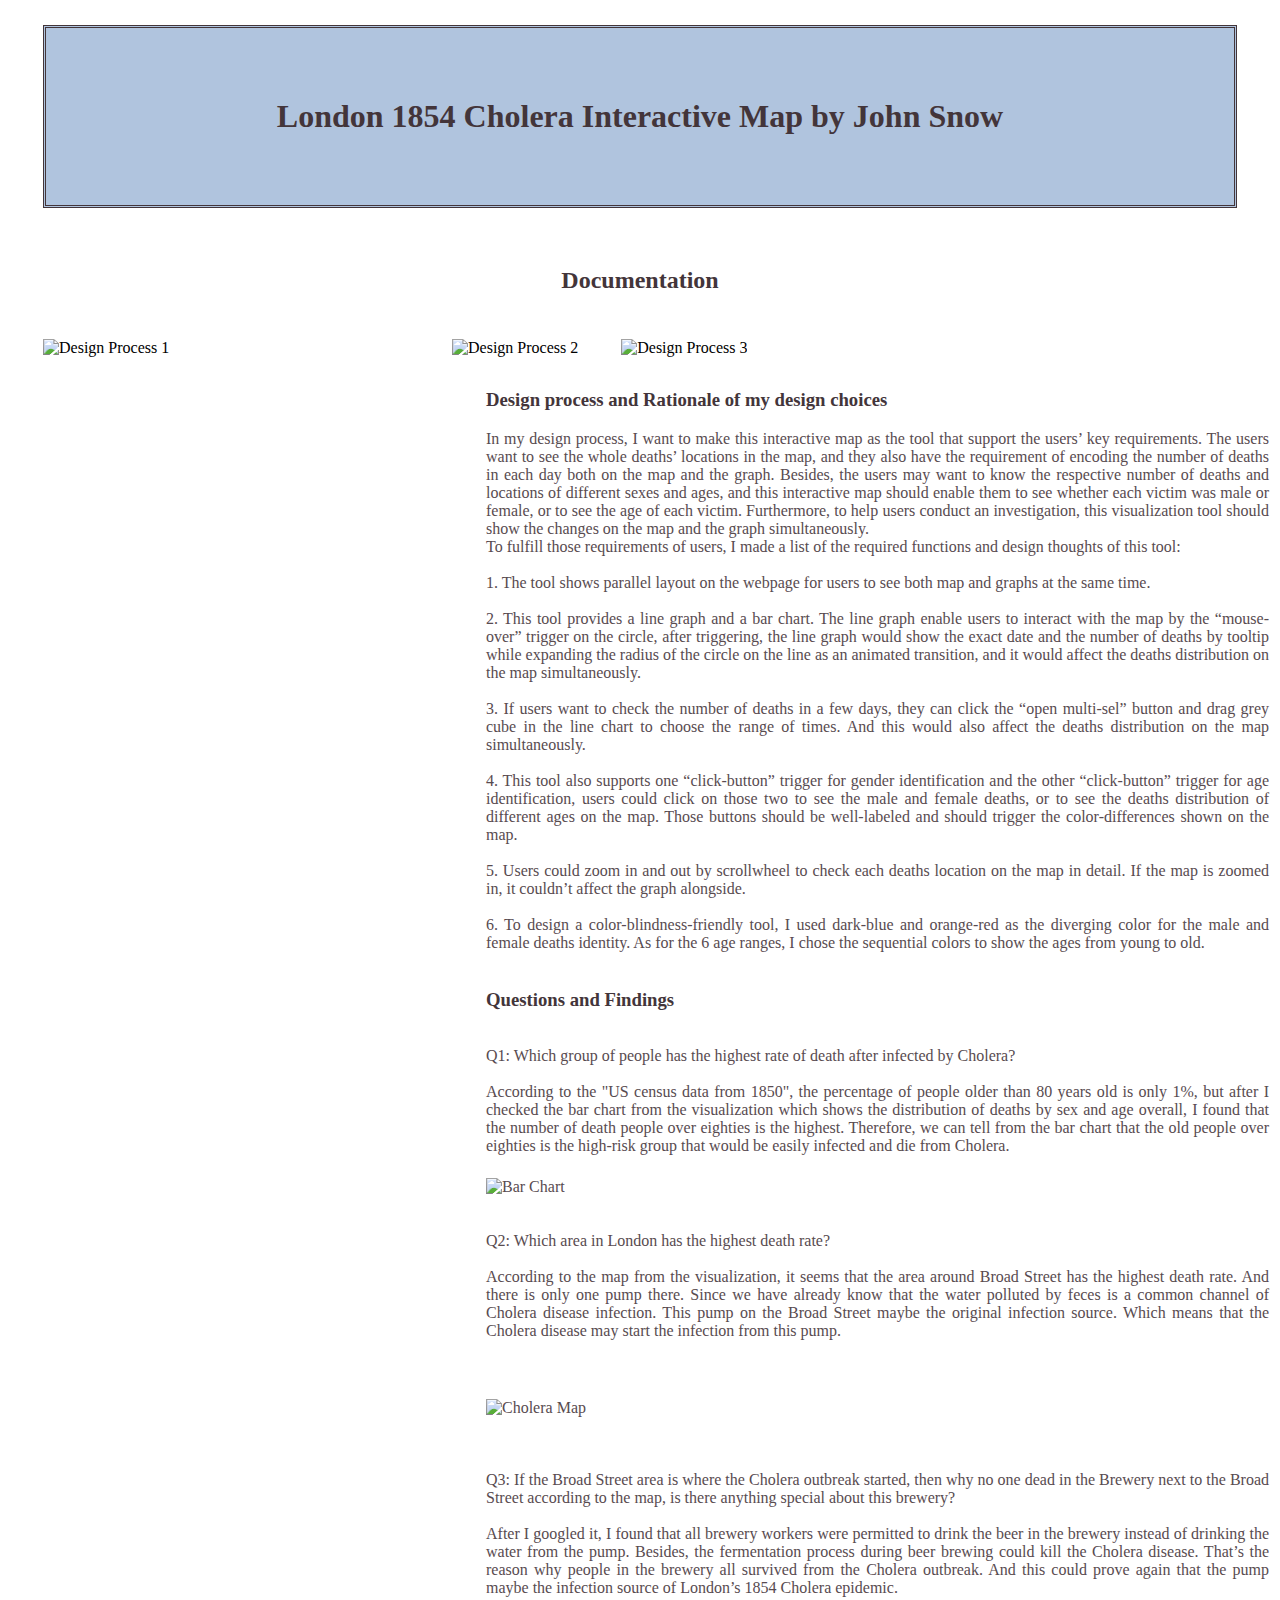
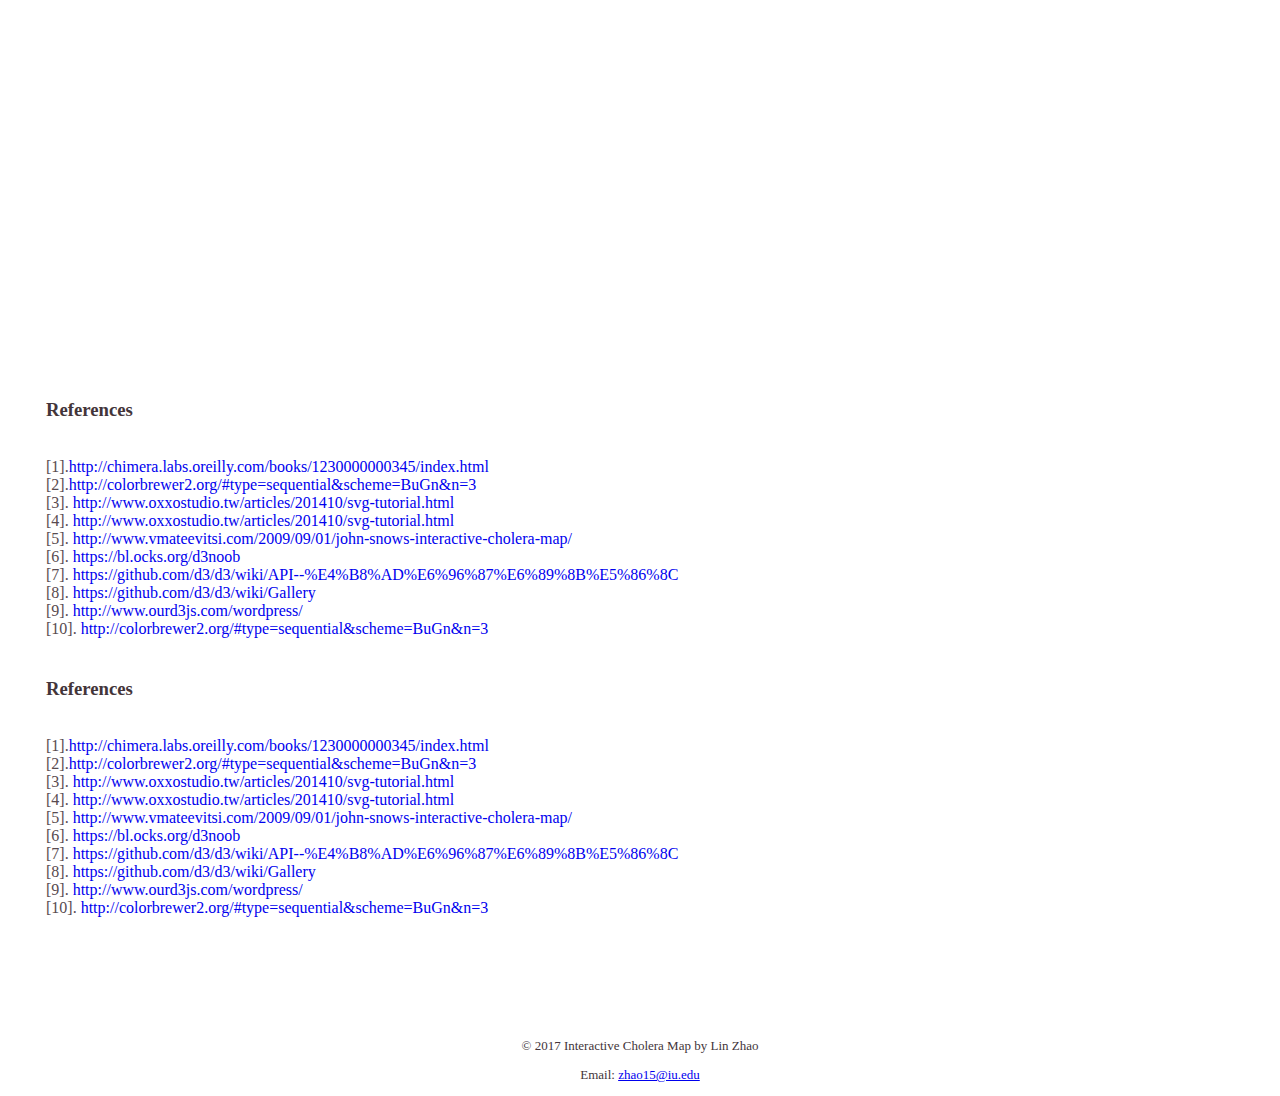
==== commit 921c85e2: "change words" ====
--- a/documentation.html
+++ b/documentation.html
@@ -42,7 +42,6 @@
 
                   <h3 style="color:#43353A;font-family:Times;margin-left:35px">Design process and Rationale of my design choices</h3>
                     <p style="color:#584b50;font-family:Georgia;text-align:justify;margin-left:35px;margin-right:0px">
-                    <br>
                     In my design process, I want to make this interactive map as the tool that support the users’ key requirements. The users want to see the whole deaths’ locations in the map, and they also have the requirement of encoding the number of deaths in each day both on the map and the graph. Besides, the users may want to know the respective number of deaths and locations of different sexes and ages, and this interactive map should enable them to see whether each victim was male or female, or to see the age of each victim. Furthermore, to help users conduct an investigation, this visualization tool should show the changes on the map and the graph simultaneously.
                     <br>
 
@@ -68,10 +67,10 @@
 
 <br>
 <br>
-<h3 style="color:#43353A;font-family:Times;margin-left:35px">Questions and Findings</h3>
-<p style="color:#584b50;font-family:Georgia;text-align:justify;margin-left:35px;margin-right:0px">
-<br>
-Q1: Which group of people has the highest rate of death after infected by Cholera?
+                  <h3 style="color:#43353A;font-family:Times;margin-left:35px">Questions and Findings</h3>
+                  <p style="color:#584b50;font-family:Georgia;text-align:justify;margin-left:35px;margin-right:0px">
+<br>
+ Q1: Which group of people has the highest rate of death after infected by Cholera?
 <br>
 <br>
 According to the "US census data from 1850", the percentage of people older than 80 years old is only 1%, but after I checked the bar chart from the visualization which shows the distribution of deaths by sex and age overall, I found that the number of death people over eighties is the highest. Therefore, we can tell from the bar chart that the old people over eighties is the high-risk group that would be easily infected and die from Cholera.
@@ -98,7 +97,6 @@
 <br>
 <br>
 After I googled it, I found that all brewery workers were permitted to drink the beer in the brewery instead of drinking the water from the pump. Besides, the fermentation process during beer brewing could kill the Cholera disease. That’s the reason why people in the brewery all survived from the Cholera outbreak. And this could prove again that the pump maybe the infection source of London’s 1854 Cholera epidemic.
-
 
 
                  </p>
@@ -147,13 +145,53 @@
               [9]. <a href="http://www.ourd3js.com/wordpress/" target="_blank" style="text-decoration: none" onMouseOver="this.style.color='#cd5c5c'"
               onMouseOut="this.style.color='#43353A'"}>http://www.ourd3js.com/wordpress/</a>
 <br>
-              [10]. <a href="http://colorbrewer2.org" target="_blank" style="text-decoration: none" onMouseOver="this.style.color='#cd5c5c'"
-              onMouseOut="this.style.color='#43353A'"}>http://colorbrewer2.org</a>
+              [10]. <a href="http://colorbrewer2.org/#type=sequential&scheme=BuGn&n=3" target="_blank" style="text-decoration: none" onMouseOver="this.style.color='#cd5c5c'"
+              onMouseOut="this.style.color='#43353A'"}>http://colorbrewer2.org/#type=sequential&scheme=BuGn&n=3</a>
 <br>
           </tr>
           </table>
 
 
+<table border="0">
+      <tr>
+          <td width=1210 >
+            <h3 style="color:#43353A;font-family:Times;margin-left:35px">References</h3>
+              <p style="color:#584b50;font-family:Georgia;text-align:justify;margin-left:35px;margin-right:0px">
+              <br>
+              [1].<a href="http://chimera.labs.oreilly.com/books/1230000000345/index.html" target="_blank" style="text-decoration: none" onMouseOver="this.style.color='#cd5c5c'"
+            onMouseOut="this.style.color='#43353A'"}>http://chimera.labs.oreilly.com/books/1230000000345/index.html</a>
+<br>
+              [2].<a href="http://colorbrewer2.org/#type=sequential&scheme=BuGn&n=3" target="_blank" style="text-decoration: none" onMouseOver="this.style.color='#cd5c5c'"
+            onMouseOut="this.style.color='#43353A'"}>http://colorbrewer2.org/#type=sequential&scheme=BuGn&n=3</a>
+<br>
+              [3]. <a href="http://www.oxxostudio.tw/articles/201410/svg-tutorial.html" target="_blank" style="text-decoration: none" onMouseOver="this.style.color='#cd5c5c'"
+              onMouseOut="this.style.color='#43353A'"}>http://www.oxxostudio.tw/articles/201410/svg-tutorial.html</a>
+              <br>
+              [4]. <a href="http://www.oxxostudio.tw/articles/201410/svg-tutorial.html" target="_blank" style="text-decoration: none" onMouseOver="this.style.color='#cd5c5c'"
+              onMouseOut="this.style.color='#43353A'"}>http://www.oxxostudio.tw/articles/201410/svg-tutorial.html</a>
+<br>
+              [5]. <a href="http://www.vmateevitsi.com/2009/09/01/john-snows-interactive-cholera-map/" target="_blank" style="text-decoration: none" onMouseOver="this.style.color='#cd5c5c'"
+              onMouseOut="this.style.color='#43353A'"}>http://www.vmateevitsi.com/2009/09/01/john-snows-interactive-cholera-map/</a>
+<br>
+              [6]. <a href="https://bl.ocks.org/d3noob" target="_blank" style="text-decoration: none" onMouseOver="this.style.color='#cd5c5c'"
+              onMouseOut="this.style.color='#43353A'"}>https://bl.ocks.org/d3noob</a>
+<br>
+              [7]. <a href="https://github.com/d3/d3/wiki/API--%E4%B8%AD%E6%96%87%E6%89%8B%E5%86%8C" target="_blank" style="text-decoration: none" onMouseOver="this.style.color='#cd5c5c'"
+              onMouseOut="this.style.color='#43353A'"}>https://github.com/d3/d3/wiki/API--%E4%B8%AD%E6%96%87%E6%89%8B%E5%86%8C</a>
+<br>
+              [8]. <a href="https://github.com/d3/d3/wiki/Gallery" target="_blank" style="text-decoration: none" onMouseOver="this.style.color='#cd5c5c'"
+              onMouseOut="this.style.color='#43353A'"}>https://github.com/d3/d3/wiki/Gallery</a>
+<br>
+              [9]. <a href="http://www.ourd3js.com/wordpress/" target="_blank" style="text-decoration: none" onMouseOver="this.style.color='#cd5c5c'"
+              onMouseOut="this.style.color='#43353A'"}>http://www.ourd3js.com/wordpress/</a>
+<br>
+              [10]. <a href="http://colorbrewer2.org/#type=sequential&scheme=BuGn&n=3" target="_blank" style="text-decoration: none" onMouseOver="this.style.color='#cd5c5c'"
+              onMouseOut="this.style.color='#43353A'"}>http://colorbrewer2.org/#type=sequential&scheme=BuGn&n=3</a>
+<br>
+          </tr>
+          </table>
+
+	  
     <footer style="font-family:Georgia;
       color:#43353A;
       text-align:center;
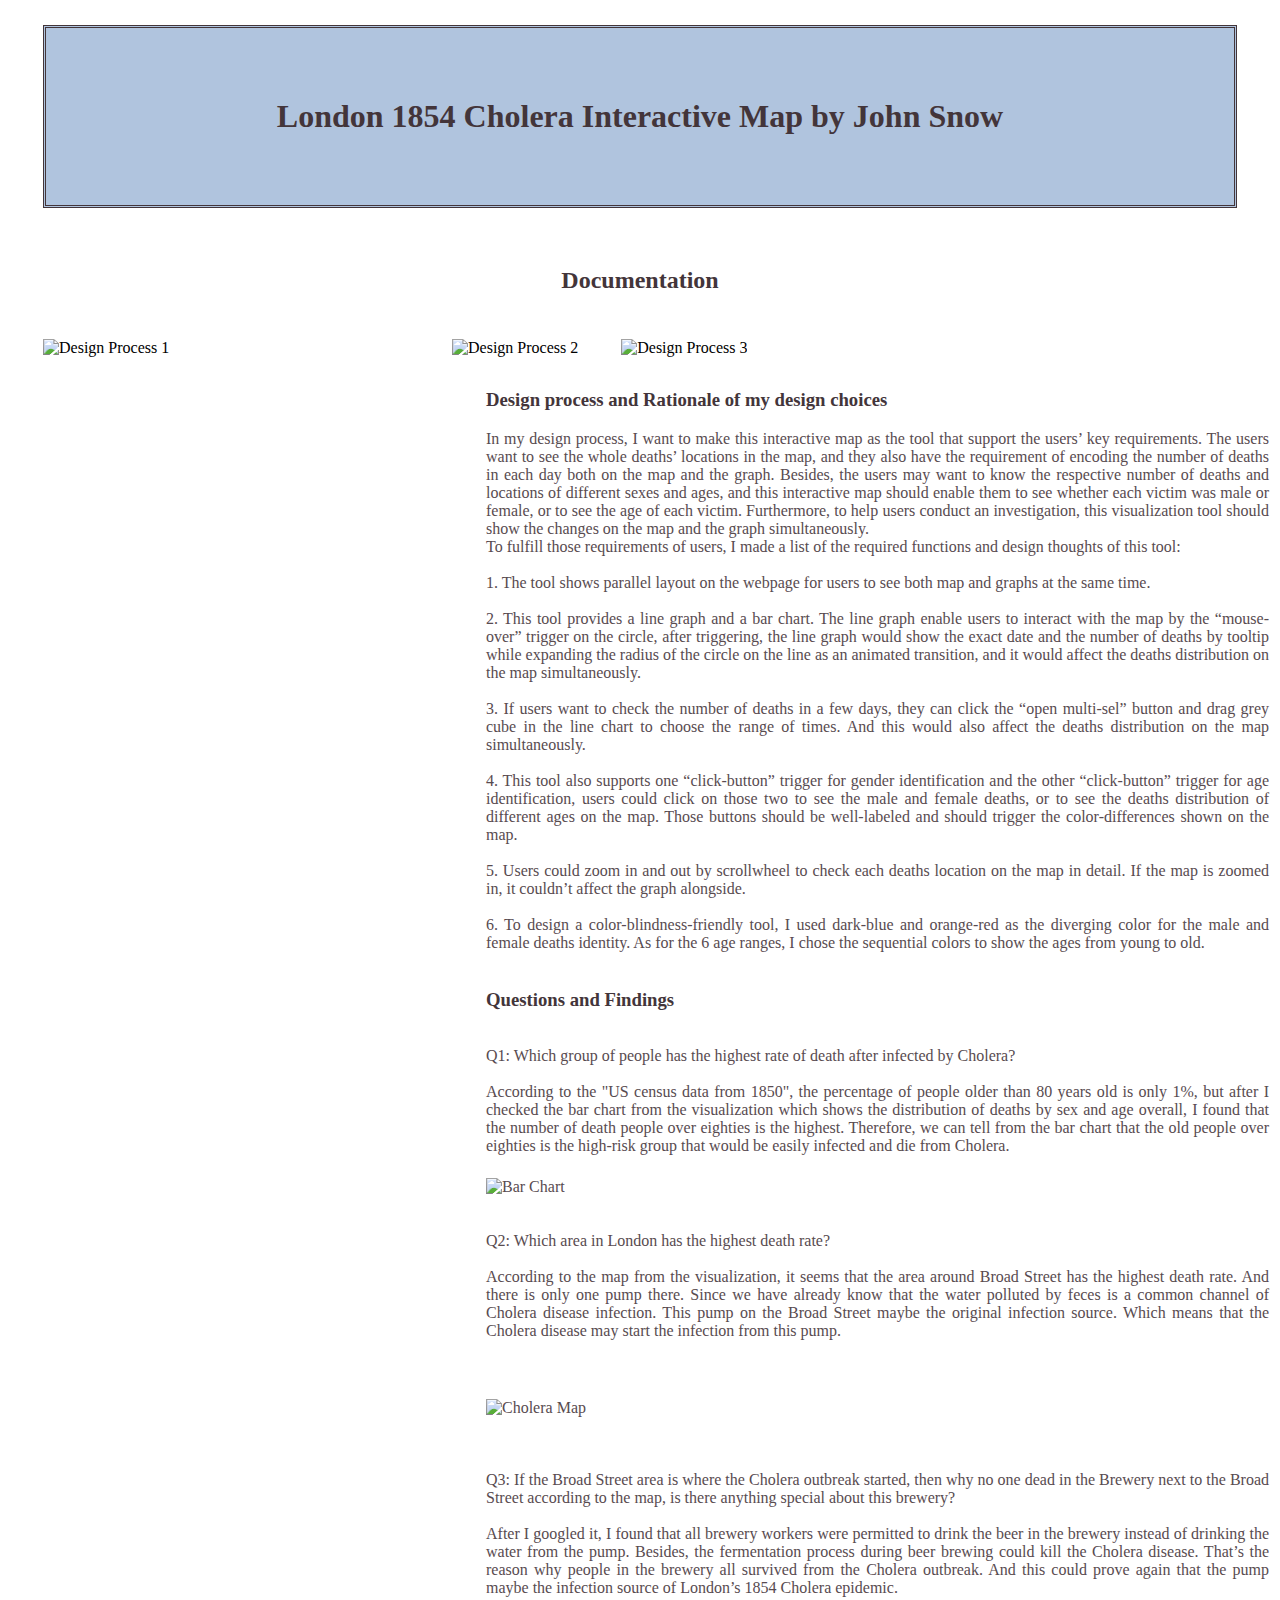
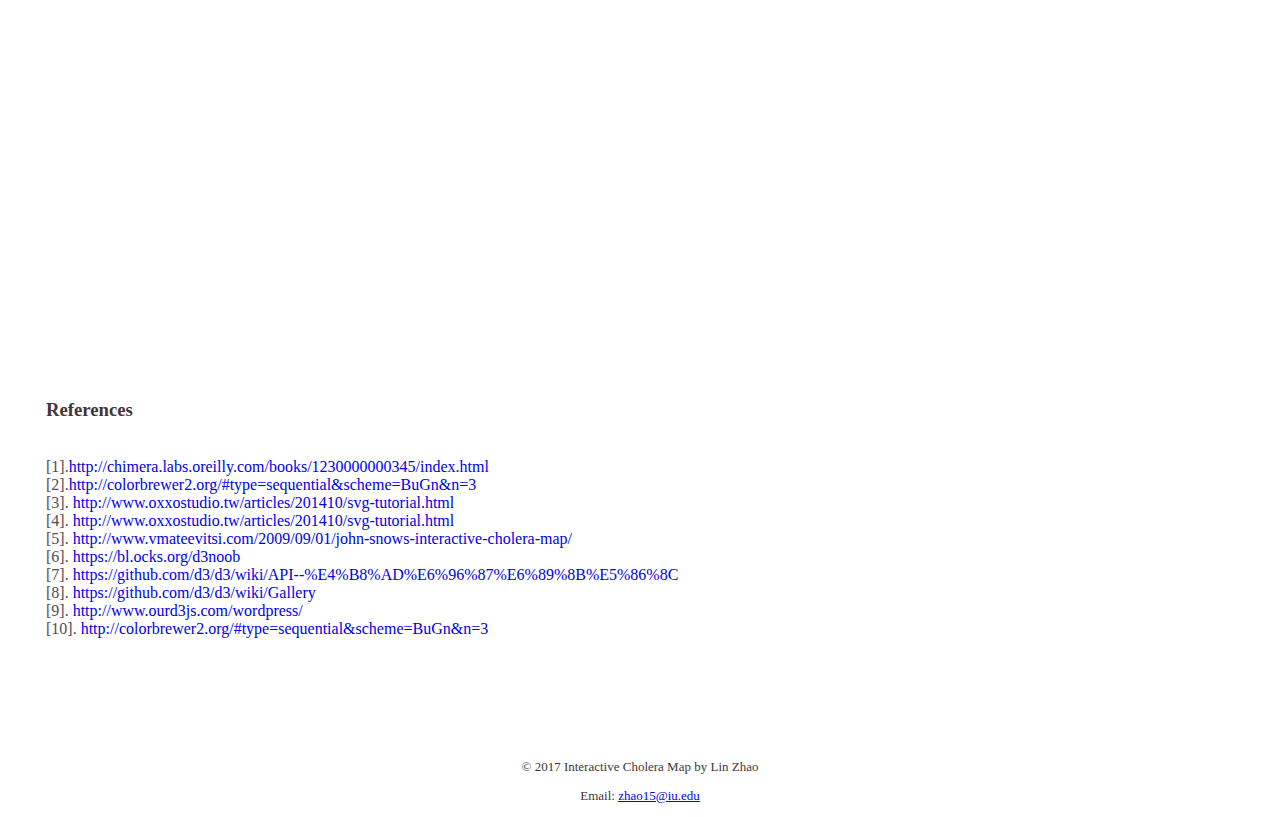
==== commit 610cf2ca: "delete redun" ====
--- a/documentation.html
+++ b/documentation.html
@@ -152,44 +152,6 @@
           </table>
 
 
-<table border="0">
-      <tr>
-          <td width=1210 >
-            <h3 style="color:#43353A;font-family:Times;margin-left:35px">References</h3>
-              <p style="color:#584b50;font-family:Georgia;text-align:justify;margin-left:35px;margin-right:0px">
-              <br>
-              [1].<a href="http://chimera.labs.oreilly.com/books/1230000000345/index.html" target="_blank" style="text-decoration: none" onMouseOver="this.style.color='#cd5c5c'"
-            onMouseOut="this.style.color='#43353A'"}>http://chimera.labs.oreilly.com/books/1230000000345/index.html</a>
-<br>
-              [2].<a href="http://colorbrewer2.org/#type=sequential&scheme=BuGn&n=3" target="_blank" style="text-decoration: none" onMouseOver="this.style.color='#cd5c5c'"
-            onMouseOut="this.style.color='#43353A'"}>http://colorbrewer2.org/#type=sequential&scheme=BuGn&n=3</a>
-<br>
-              [3]. <a href="http://www.oxxostudio.tw/articles/201410/svg-tutorial.html" target="_blank" style="text-decoration: none" onMouseOver="this.style.color='#cd5c5c'"
-              onMouseOut="this.style.color='#43353A'"}>http://www.oxxostudio.tw/articles/201410/svg-tutorial.html</a>
-              <br>
-              [4]. <a href="http://www.oxxostudio.tw/articles/201410/svg-tutorial.html" target="_blank" style="text-decoration: none" onMouseOver="this.style.color='#cd5c5c'"
-              onMouseOut="this.style.color='#43353A'"}>http://www.oxxostudio.tw/articles/201410/svg-tutorial.html</a>
-<br>
-              [5]. <a href="http://www.vmateevitsi.com/2009/09/01/john-snows-interactive-cholera-map/" target="_blank" style="text-decoration: none" onMouseOver="this.style.color='#cd5c5c'"
-              onMouseOut="this.style.color='#43353A'"}>http://www.vmateevitsi.com/2009/09/01/john-snows-interactive-cholera-map/</a>
-<br>
-              [6]. <a href="https://bl.ocks.org/d3noob" target="_blank" style="text-decoration: none" onMouseOver="this.style.color='#cd5c5c'"
-              onMouseOut="this.style.color='#43353A'"}>https://bl.ocks.org/d3noob</a>
-<br>
-              [7]. <a href="https://github.com/d3/d3/wiki/API--%E4%B8%AD%E6%96%87%E6%89%8B%E5%86%8C" target="_blank" style="text-decoration: none" onMouseOver="this.style.color='#cd5c5c'"
-              onMouseOut="this.style.color='#43353A'"}>https://github.com/d3/d3/wiki/API--%E4%B8%AD%E6%96%87%E6%89%8B%E5%86%8C</a>
-<br>
-              [8]. <a href="https://github.com/d3/d3/wiki/Gallery" target="_blank" style="text-decoration: none" onMouseOver="this.style.color='#cd5c5c'"
-              onMouseOut="this.style.color='#43353A'"}>https://github.com/d3/d3/wiki/Gallery</a>
-<br>
-              [9]. <a href="http://www.ourd3js.com/wordpress/" target="_blank" style="text-decoration: none" onMouseOver="this.style.color='#cd5c5c'"
-              onMouseOut="this.style.color='#43353A'"}>http://www.ourd3js.com/wordpress/</a>
-<br>
-              [10]. <a href="http://colorbrewer2.org/#type=sequential&scheme=BuGn&n=3" target="_blank" style="text-decoration: none" onMouseOver="this.style.color='#cd5c5c'"
-              onMouseOut="this.style.color='#43353A'"}>http://colorbrewer2.org/#type=sequential&scheme=BuGn&n=3</a>
-<br>
-          </tr>
-          </table>
 
 	  
     <footer style="font-family:Georgia;
